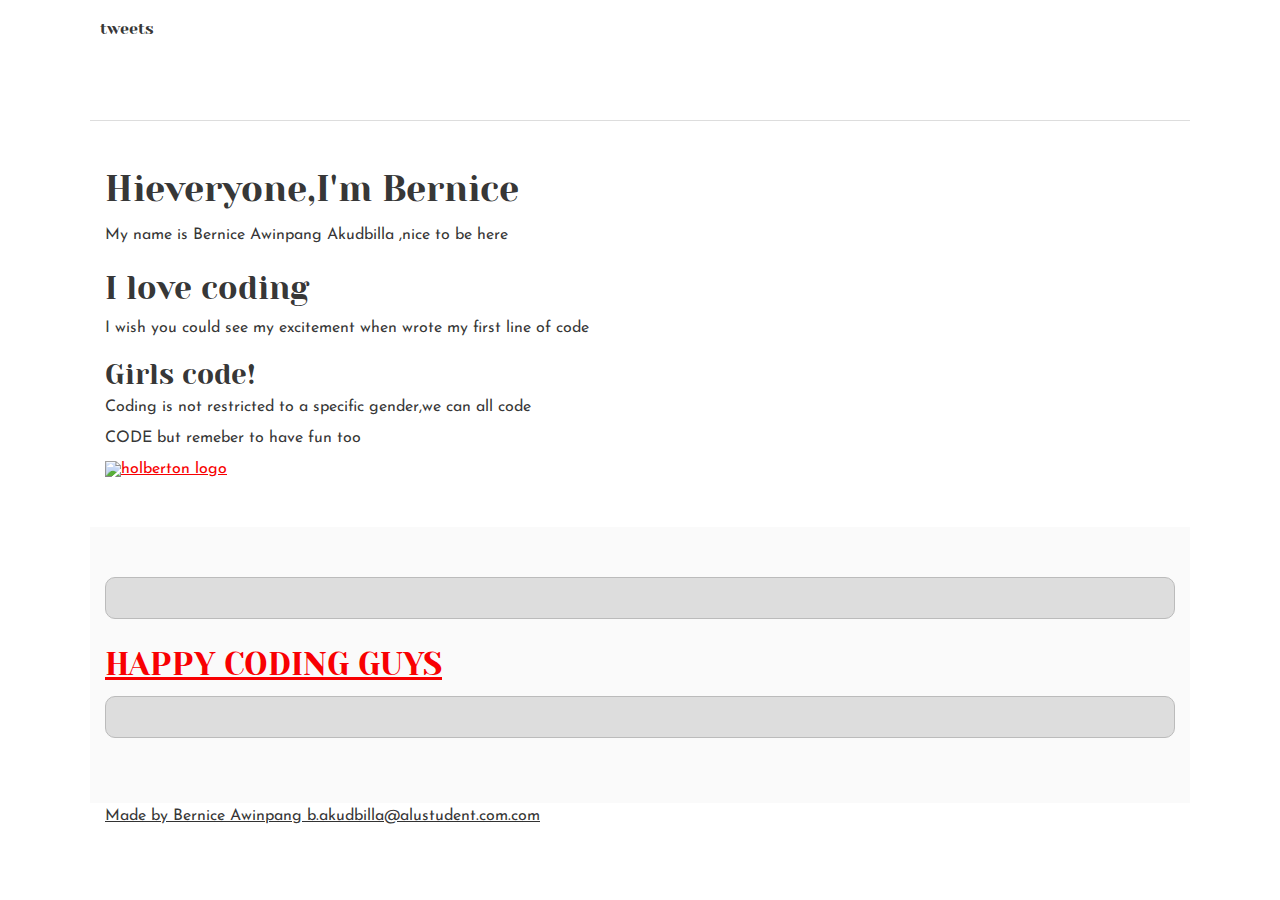
==== css_basic/index.html @ fba9cd91 "Task 0" ====
<!DOCTYPE html>
<html lang="en">

<head>
    <meta charset="UTF-8">
    <meta name="viewport" content="width=device-width, initial-scale=1.0">
    <title>My basic HTML file</title>
    <link href="base.css" rel="stylesheet">
<link href="styles.css" rel="stylesheet">

    </head>
    <body> <header>
        <ul>
            <li>
                <a href="tweets.html">tweets</a>
            </li>
        </ul>
    </header>
    <main>
        <article>
	    <h1>Hieveryone,I'm Bernice</h1>
	    <p>My name is Bernice Awinpang Akudbilla ,nice to be here</p>
	    <h2>I love coding</h2>
	    <p>I wish you could see my excitement when wrote my first line of code</p>
	    <h3>Girls code!</h3>
	    <p>Coding is not restricted to a specific gender,we can all code</p>
	    <p>CODE but remeber to have fun too</p>
	    <a href="https://www.holbertonschool.com/"><img src="https://ml.globenewswire.com/Resource/Download/a08e6c28-55be-44c8-8461-03544f094b38" alt="holberton logo">
	</article>
	<aside>
            <p>
	    <h2>HAPPY CODING GUYS</h2>
            </p>
        </aside>
    </main>
    <footer>
        <p>Made by Bernice Awinpang <a href="mailto:b.akudbilla@alustudent.com">b.akudbilla@alustudent.com.com</a></p>
    </footer></body>
    </html>
---- css_basic/base.css ----
/* Importing webfonts */
/* (If you're learning CSS, you should disregard that) */

@import url(https://fonts.googleapis.com/css?family=Yeseva+One);
@import url(https://fonts.googleapis.com/css?family=Josefin+Sans:400,700,700italic,400italic);


/* CSS reset rules */

html, body {
	height: 100%;
	min-height: 100%;
}
html, body, div, span, applet, object, iframe,
h1, h2, h3, h4, h5, h6, p, blockquote, pre,
a, abbr, acronym, address, big, cite, code,
del, dfn, img, ins, kbd, q, s, samp,
small, strike, sub, sup, tt, var,
b, u, i, center,
dl, dt, dd,
fieldset, form, label, legend,
table, caption, tbody, tfoot, thead, tr, th, td,
article, aside, canvas, details, embed, 
figure, figcaption, footer, header, hgroup, 
menu, nav, output, ruby, section, summary,
time, mark, audio, video {
	margin: 0;
	padding: 0;
	border: 0;
	font-size: 100%;
	font: inherit;
	vertical-align: baseline;
}
/* HTML5 display-role reset for older browsers */
article, aside, details, figcaption, figure, 
footer, header, hgroup, menu, nav, section {
	display: block;
}
body {
	line-height: 1;
}
blockquote, q {
	quotes: none;
}
blockquote:before, blockquote:after,
q:before, q:after {
	content: '';
	content: none;
}
table {
	border-collapse: collapse;
	border-spacing: 0;
}


/* Fonts and colors */

body {
	font-family: 'Josefin Sans', serif;
	color: rgba(0, 0, 0, 0.8);
}
h1, h2, h3, h4, h5, h6, header {
	font-family: 'Yeseva One', sans-serif;
}
article {
}
header {
	border-bottom: 1px solid rgb(221,221,221);
	transition: border-bottom-color 1s ease;
}
header a {
	color: rgba(0, 0, 0, 0.8);
}
aside {
	background: #FAFAFA;
}
aside p {
	border: 1px solid #bbb;
	background: #ddd;
	color: black;
}
footer a {
	color: rgba(0, 0, 0, 0.8);
}
a {
	color: #F80002;
}


/* Positioning and margins */

@media (min-width: 1100px) {
	body {
		width: 1100px;
		margin: 0 auto;
	}
}

article {
	padding: 50px 15px;
}
article > *:first-child {
	margin-top: 0;
}
aside {
	padding: 50px 15px;
}
header .right {
	float: right;
	margin: 0 10px 15px;
}


/* Header */
header {
	padding: 20px 0;
	height: 80px;
}
header ul {
	list-style: none;
	margin: 0;
	padding: 0;
}
header li {
	display: inline;
	vertical-align:middle;
}
header li:first-child {
	margin: 0;
}
header li a {
	margin: 0 10px;
}
header li.logo {
	font-size: 36px;
}
header a {
	text-decoration: none;
}


/* Aside */

aside p {
	border-radius: 10px;
	padding: 20px 20px;
}


/* Footer */

footer {
	padding: 5px 15px;
	height: 80px;
}


/* Text styles and margins */

p {
	margin-bottom: 15px;
}
h1 {
	font-size: 36px;
	margin: 40px 0 20px;
}
h2 {
	font-size: 32px;
	margin: 30px 0 15px;
}
h3 {
	font-size: 28px;
	margin: 25px 0 10px;
}
h4 {
	font-size: 20px;
	font-weight: bold;
	margin: 20px 0 10px;
}
h5 {
	font-size: 18px;
	font-weight: bold;
	margin: 15px 0 10px;
}
h6 {
	font-weight: bold;
	margin: 5px 0;
}

@media (max-width: 800px) {
  body.works_on_smartphone {
  	display: block;
  }
  body.works_on_smartphone main {
  	display: block;
  }
  header .right {
  	float: none;
  }
}
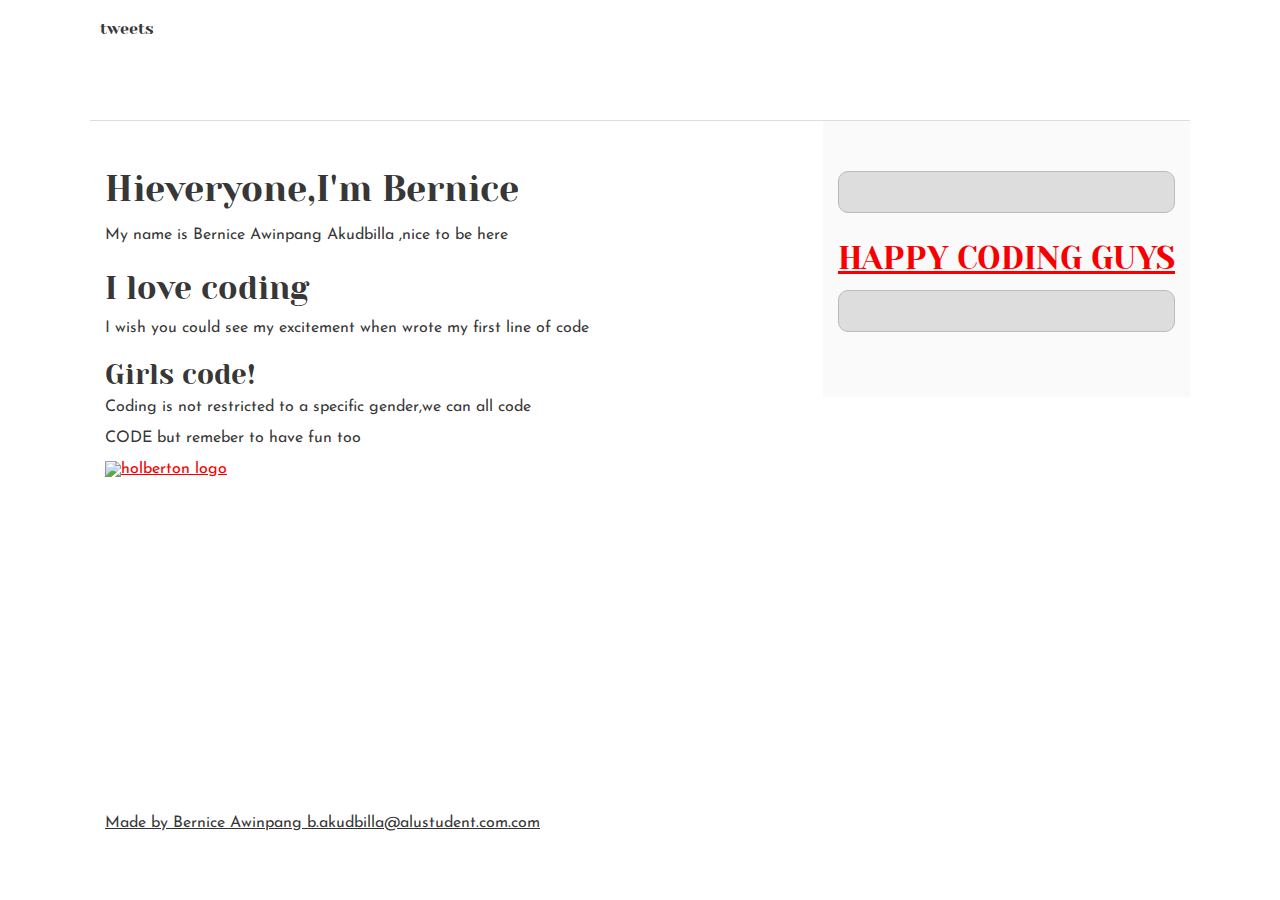
==== commit 26ee3fe3: "Task 1 & 2" ====
--- a/css_basic/index.html
+++ b/css_basic/index.html
@@ -9,7 +9,7 @@
 <link href="styles.css" rel="stylesheet">
 
     </head>
-    <body> <header>
+    <body class="works_on_smartphone"> <header>
         <ul>
             <li>
                 <a href="tweets.html">tweets</a>
--- a/css_basic/styles.css
+++ b/css_basic/styles.css
@@ -0,0 +1,24 @@
+body {
+    display: flex;
+    flex-direction: column;
+    flex: auto;
+}
+
+
+ main {
+    display: flex;
+    flex-direction: row;
+    flex: auto;
+}
+
+
+article {
+    flex: 2;
+    overflow-y: auto;
+}
+
+		
+aside {
+    flex: 1;
+    overflow-y: auto;
+}
